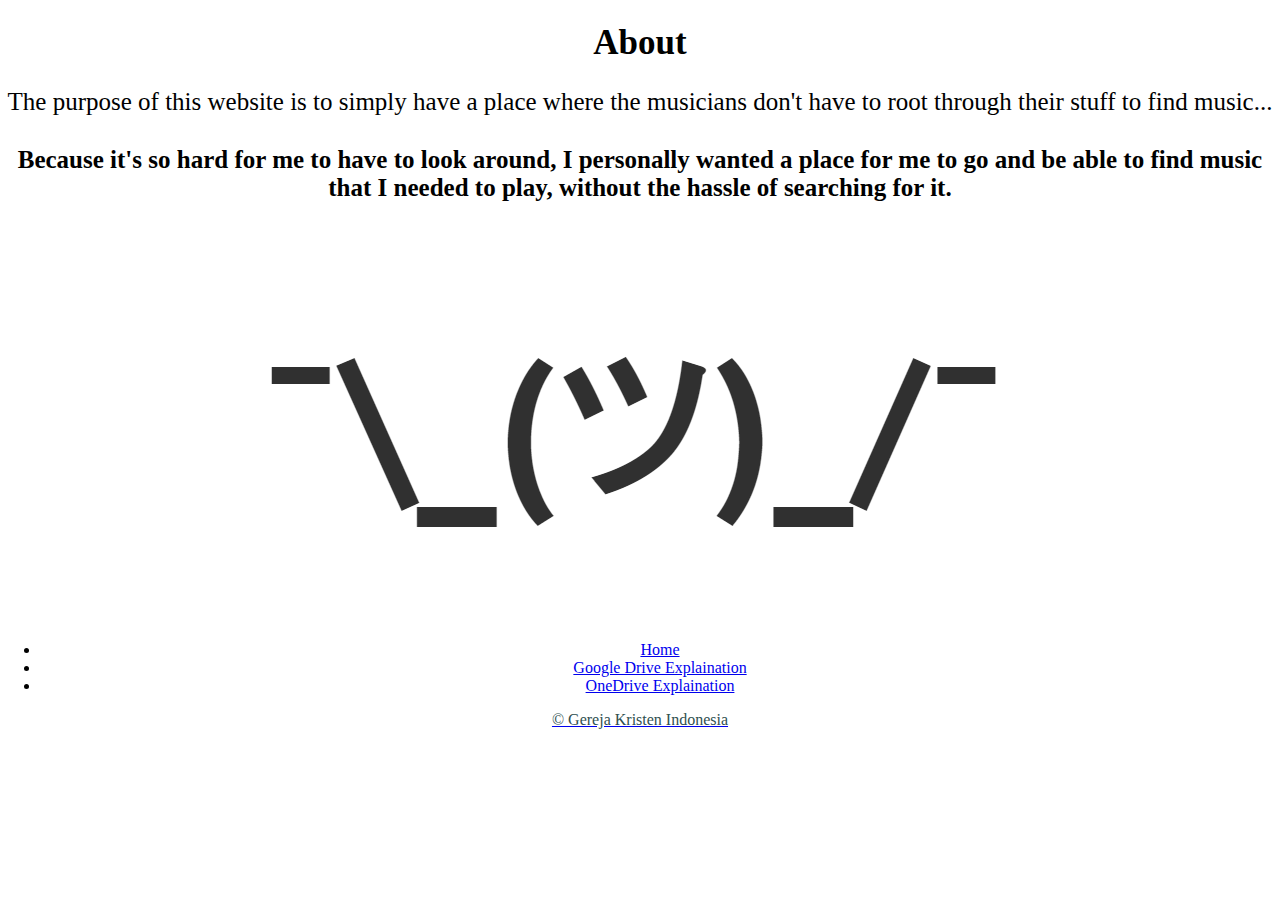
==== About.html @ c39f09e9 "Updated About" ====
<!DOCTYPE html>
<html>
<head>
	<title>About</title>
	<meta charset="utf-8"/>
	<link rel="stylesheet" type="text/css" href="main for About.css"> 
</head> 
<body>

<h1>About</h1>
<p class="page description">The purpose of this website is to simply have a place where the 
musicians don't have to root through their stuff to find music...</p>	
</h1>
	
	<h2>
		<p>Because it's so hard for me to have to look around, I personally wanted a place for me to
go and be able to find music that I needed to play, without the hassle of searching for it.</p>
	</h2> 
	<img src="shrug.gif"/>
	<div class="nav">
	<ul>
		<li><a href="index.html">Home</li>
		<li><a href="Google Drive Explaination.html">Google Drive Explaination</li>
                <li><a href="OneDrive Explaination.html">OneDrive Explaination</li>
	<ul>
	</div>	
	<p id = "footer">&copy; Gereja Kristen Indonesia </p>
</body>
</html>
---- main for About.css ----
body {
	font-family: Copperplate Gothic Light, serif;
	height: 100%;
	margin: 0;
	text-align: center;
	width: 100%;
}

h1 {
	font-size: 35px;
	color: #000000;
}

h2 {
	color: #000000;
	font-size: 36px; 
}


.hero {
	background-image: url('Capture2.PNG');
	background-position: center top;
	background-size: cover;
	padding: 300px 0;
	margin: 30px;
	text-shadow: 0 2px #000000;
	font-family: 'Copperplate Gothic Light', 'Helvetica';
}


p {
	color: #000000;
	font-size: 25px;
}

.hero a {
	color: #00FFAA;
	font-size: 24px;
	text-decoration: none;
}

#footer {
	color: DarkSlateGray;
	font-size: 16px;
}
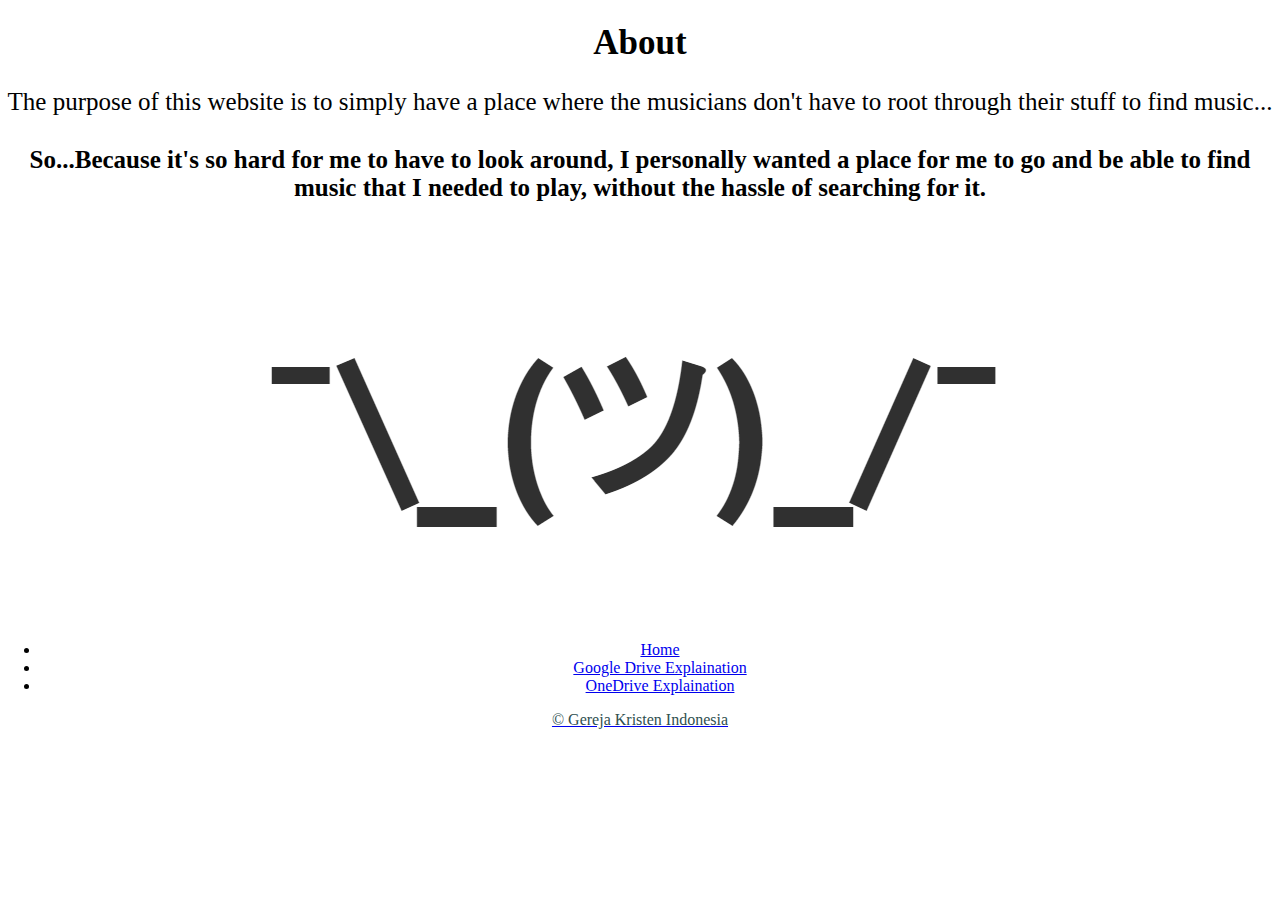
==== commit c50411fb: "Update About.html" ====
--- a/About.html
+++ b/About.html
@@ -13,7 +13,7 @@
 </h1>
 	
 	<h2>
-		<p>Because it's so hard for me to have to look around, I personally wanted a place for me to
+		<p>So...Because it's so hard for me to have to look around, I personally wanted a place for me to
 go and be able to find music that I needed to play, without the hassle of searching for it.</p>
 	</h2> 
 	<img src="shrug.gif"/>
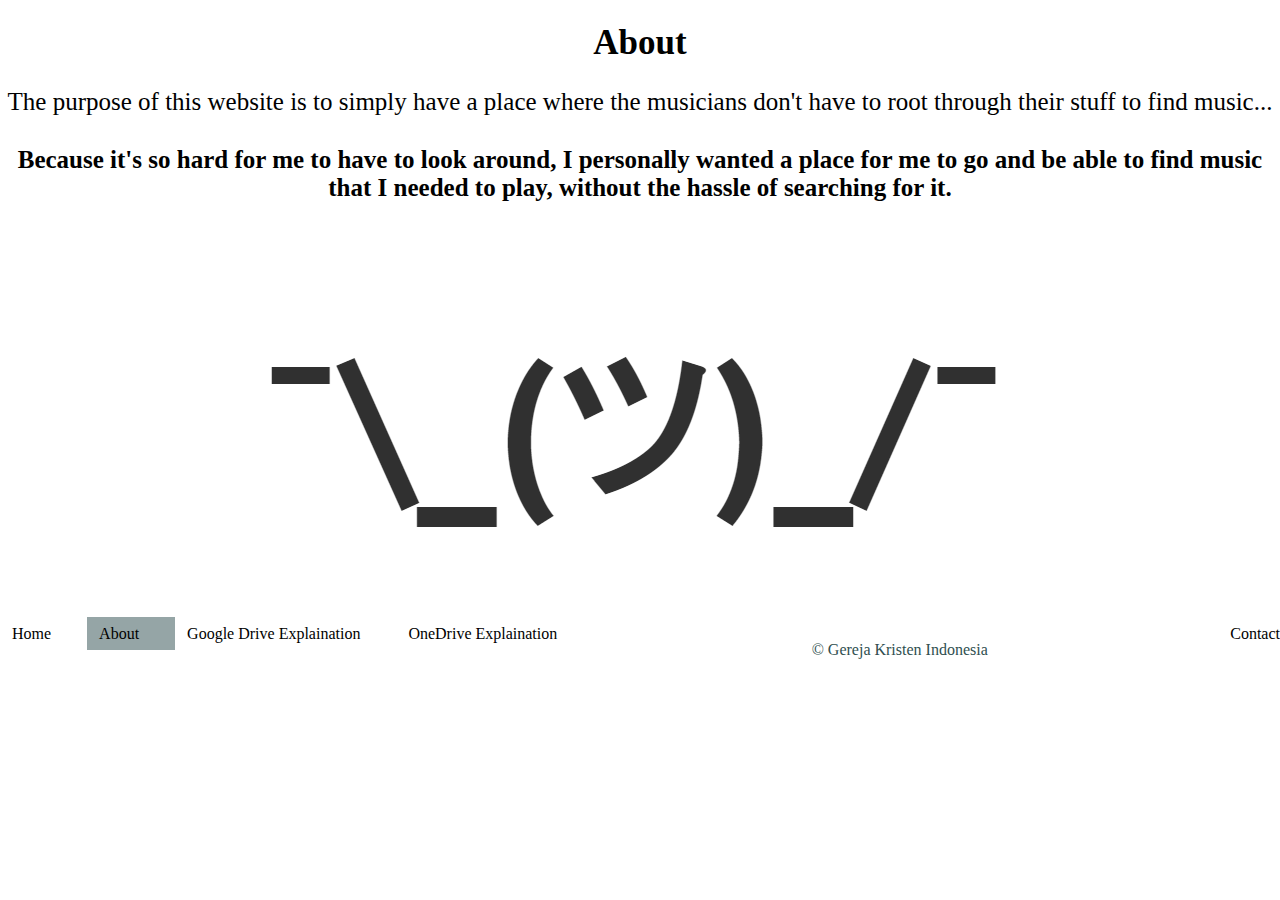
==== commit f6357caf: "New Edit of About" ====
--- a/About.html
+++ b/About.html
@@ -4,6 +4,66 @@
 	<title>About</title>
 	<meta charset="utf-8"/>
 	<link rel="stylesheet" type="text/css" href="main for About.css"> 
+<style>
+
+a:link {
+    text-decoration: none;
+	color: black;
+}
+
+a:visited {
+    text-decoration: none;
+	color: black;
+}
+
+a:hover {
+    text-decoration: underline;
+	color: black;
+}
+
+a:active {
+    text-decoration: underline;
+	color: black;
+}
+
+body {
+	margin:0;
+}
+
+ul {
+	list-style-type: none;
+	margin: 0;
+	padding: 0;
+	overflow: hidden
+	background-color: #f3f3f3
+	position: fixed;
+	top: 0;
+	width: 100;
+}
+
+li {
+	float: left
+}
+
+li a {
+	display: block
+	color: white;
+	text-align: center;
+	padding: 8px 12px;
+	text decoration: none;	
+}
+
+li a:hover {
+	background-color: #111;
+}
+
+li a:hover:not(.active) {
+	background-color: #F7DC6F
+}
+.active {
+	background-color: #95A5A6
+}
+</style>
 </head> 
 <body>
 
@@ -13,16 +73,19 @@
 </h1>
 	
 	<h2>
-		<p>So...Because it's so hard for me to have to look around, I personally wanted a place for me to
+		<p>Because it's so hard for me to have to look around, I personally wanted a place for me to
 go and be able to find music that I needed to play, without the hassle of searching for it.</p>
 	</h2> 
 	<img src="shrug.gif"/>
 	<div class="nav">
+	<nav class="fixed-nav-bar">
 	<ul>
 		<li><a href="index.html">Home</li>
+		<li><a class="active" href="About.html">About</li>
 		<li><a href="Google Drive Explaination.html">Google Drive Explaination</li>
-                <li><a href="OneDrive Explaination.html">OneDrive Explaination</li>
-	<ul>
+		<li><a href="OneDrive Explaination.html">OneDrive Explaination</li>
+		<li style="float:right">Contact</li>
+	</ul>
 	</div>	
 	<p id = "footer">&copy; Gereja Kristen Indonesia </p>
 </body>
